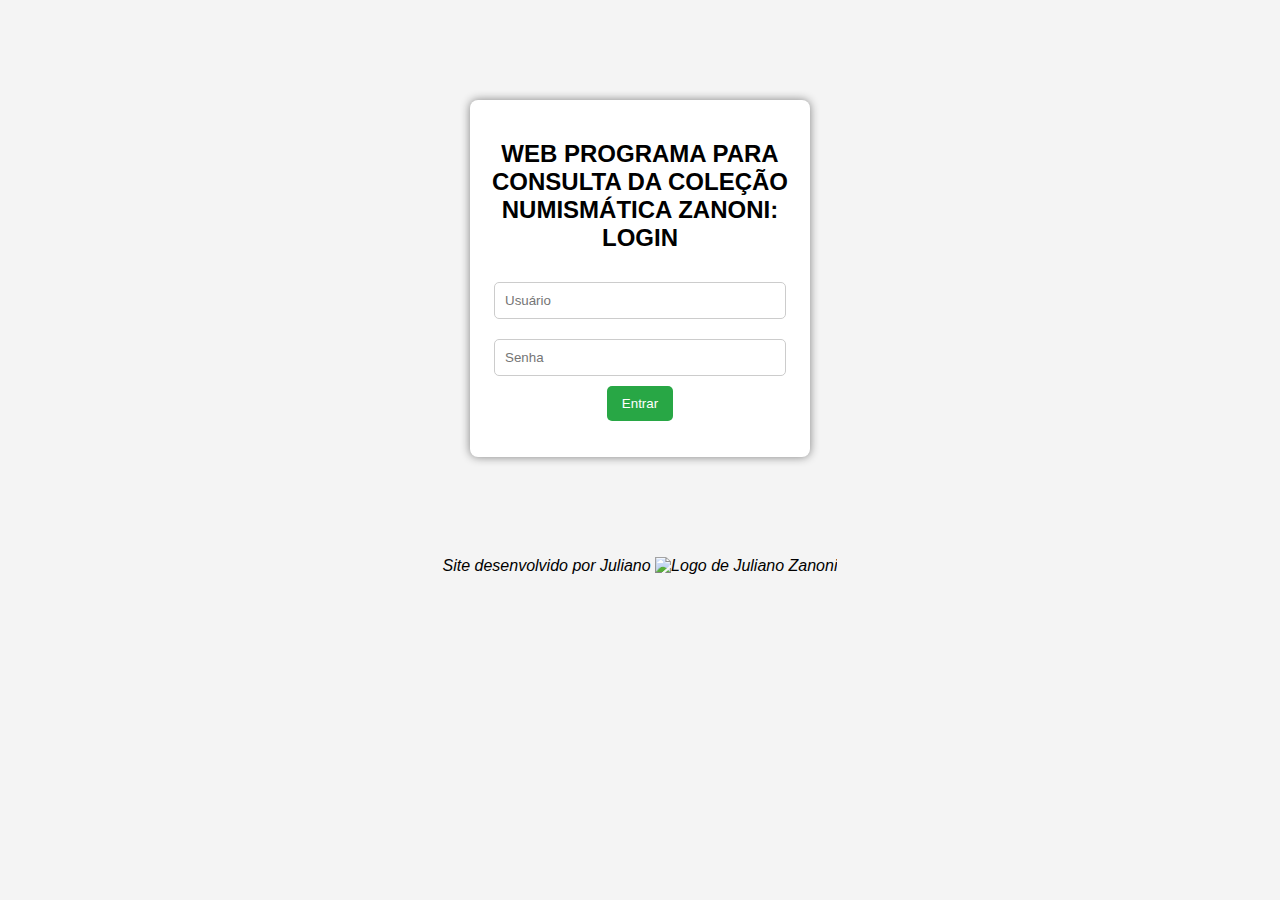
==== index.html @ 9f135c0a "Add files via upload" ====
<!DOCTYPE html>
<html lang="pt-BR">
<head>
    <meta charset="UTF-8">
    <meta name="viewport" content="width=device-width, initial-scale=1.0">
    <title>COLEÇÃO NUMISMÁTICA ZANONI: AMBIENTE DE LOGIN.</title>
    <link rel="stylesheet" href="style.css">
</head>
<body>
    <div class="login-container">
        <h2>WEB PROGRAMA PARA CONSULTA DA COLEÇÃO NUMISMÁTICA ZANONI: LOGIN</h2>
        <input type="text" id="username" placeholder="Usuário">
        <input type="password" id="password" placeholder="Senha">
        <button onclick="login()">Entrar</button>
        <p id="error-message"></p>
    </div>

    <script src="script.js"></script>

    <center>
        <i>
        <footer>
            <p>Site desenvolvido por Juliano <img src="https://d1yei2z3i6k35z.cloudfront.net/6946809/65e45ac72773e_zanoni.1.png" alt="Logo de Juliano Zanoni"></p>
        </footer>
        </i>
    </center>

</body>
</html>
---- style.css ----
body {
    font-family: Arial, sans-serif;
    text-align: center;
    background-color: #f4f4f4;
    margin: 0;
    padding: 0;
}

.login-container, .container {
    background: white;
    width: 300px;
    margin: 100px auto;
    padding: 20px;
    border-radius: 8px;
    box-shadow: 0px 0px 10px gray;
}

input {
    width: 90%;
    padding: 10px;
    margin: 10px 0;
    border: 1px solid #ccc;
    border-radius: 5px;
}

button {
    background-color: #28a745;
    color: white;
    border: none;
    padding: 10px 15px;
    cursor: pointer;
    border-radius: 5px;
}

button:hover {
    background-color: #218838;
}

#error-message {
    color: red;
}

table {
    width: 100%;
    border-collapse: collapse;
    margin-top: 20px;
}

th, td {
    border: 1px solid black;
    padding: 8px;
}
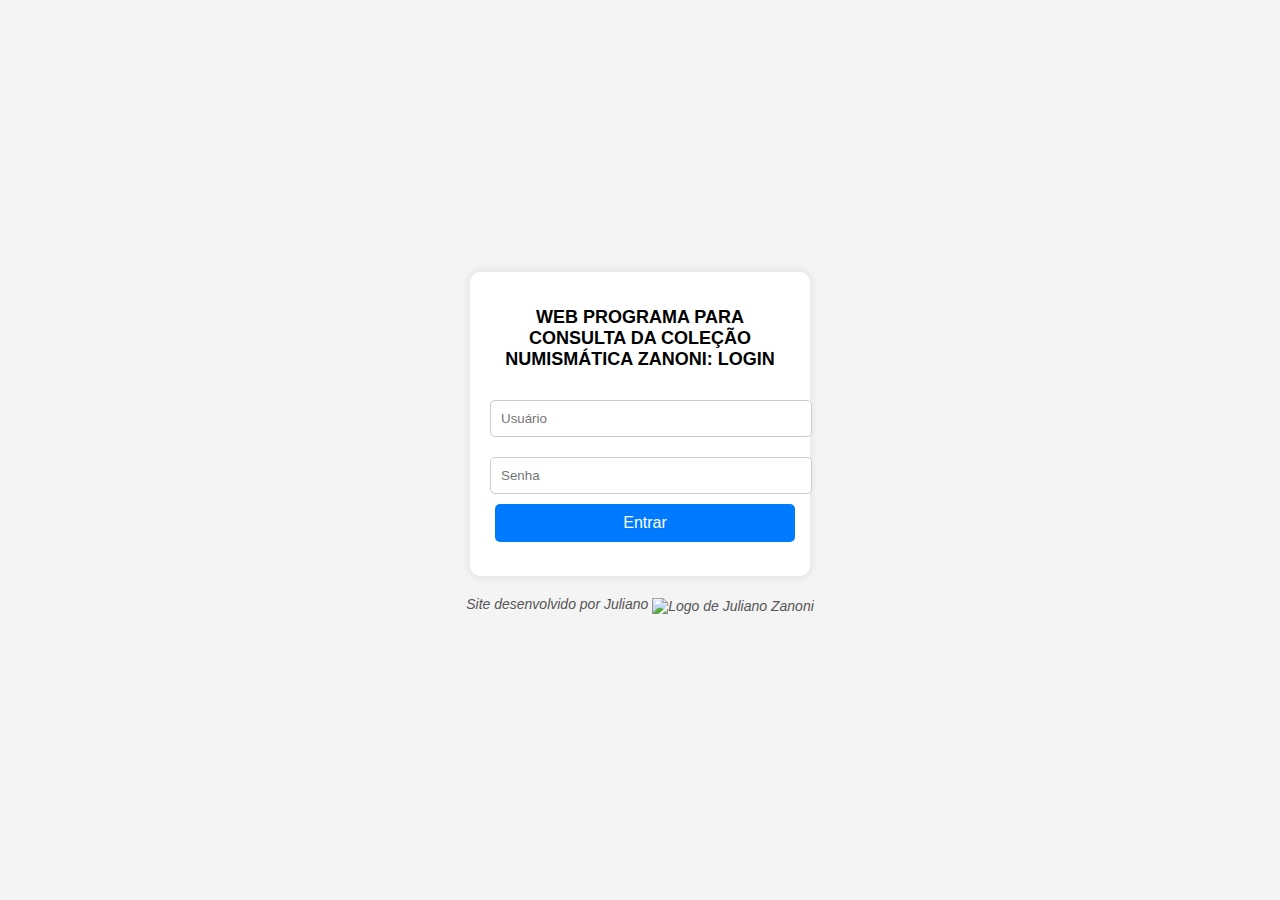
==== commit 8b4c8eac: "Update index.html" ====
--- a/index.html
+++ b/index.html
@@ -5,6 +5,81 @@
     <meta name="viewport" content="width=device-width, initial-scale=1.0">
     <title>COLEÇÃO NUMISMÁTICA ZANONI: AMBIENTE DE LOGIN.</title>
     <link rel="stylesheet" href="style.css">
+
+    <style>
+
+/* Estilos gerais */
+body {
+    font-family: Arial, sans-serif;
+    background-color: #f4f4f4;
+    display: flex;
+    justify-content: center;
+    align-items: center;
+    height: 100vh;
+    margin: 0;
+    flex-direction: column;
+}
+
+/* Container do login */
+.login-container {
+    background-color: white;
+    padding: 20px;
+    border-radius: 10px;
+    box-shadow: 0 0 10px rgba(0, 0, 0, 0.1);
+    text-align: center;
+    width: 300px;
+}
+
+.login-container h2 {
+    font-size: 18px;
+    margin-bottom: 20px;
+}
+
+input {
+    width: 100%;
+    padding: 10px;
+    margin: 10px 0;
+    border: 1px solid #ccc;
+    border-radius: 5px;
+}
+
+button {
+    width: 100%;
+    padding: 10px;
+    background-color: #007bff;
+    color: white;
+    border: none;
+    border-radius: 5px;
+    cursor: pointer;
+    font-size: 16px;
+}
+
+button:hover {
+    background-color: #0056b3;
+}
+
+#error-message {
+    color: red;
+    font-size: 14px;
+    margin-top: 10px;
+}
+
+/* Estilos do rodapé */
+footer {
+    margin-top: 20px;
+    font-size: 14px;
+    color: #555;
+}
+
+footer img {
+    width: 20px;
+    height: auto;
+    vertical-align: middle;
+}
+
+        
+    </style>
+
 </head>
 <body>
     <div class="login-container">
--- a/style.css
+++ b/style.css
@@ -1,52 +1,40 @@
+/* styles.css */
 body {
-    font-family: Arial, sans-serif;
-    text-align: center;
-    background-color: #f4f4f4;
-    margin: 0;
-    padding: 0;
+  font-family: Arial, sans-serif;
 }
 
-.login-container, .container {
-    background: white;
-    width: 300px;
-    margin: 100px auto;
-    padding: 20px;
-    border-radius: 8px;
-    box-shadow: 0px 0px 10px gray;
+h1 {
+  text-align: center;
 }
 
-input {
-    width: 90%;
-    padding: 10px;
-    margin: 10px 0;
-    border: 1px solid #ccc;
-    border-radius: 5px;
+form {
+  display: flex;
+  justify-content: center;
+  margin: 20px 0;
 }
 
-button {
-    background-color: #28a745;
-    color: white;
-    border: none;
-    padding: 10px 15px;
-    cursor: pointer;
-    border-radius: 5px;
+label, input, button {
+  margin: 0 5px;
 }
 
-button:hover {
-    background-color: #218838;
-}
-
-#error-message {
-    color: red;
+#results {
+  display: flex;
+  justify-content: center;
 }
 
 table {
-    width: 100%;
-    border-collapse: collapse;
-    margin-top: 20px;
+  border-collapse: collapse;
+  width: 80%;
+  margin-top: 20px;
 }
 
 th, td {
-    border: 1px solid black;
-    padding: 8px;
+  border: 1px solid #ddd;
+  padding: 8px;
 }
+
+th {
+  background-color: #f2f2f2;
+  text-align: left;
+}
+
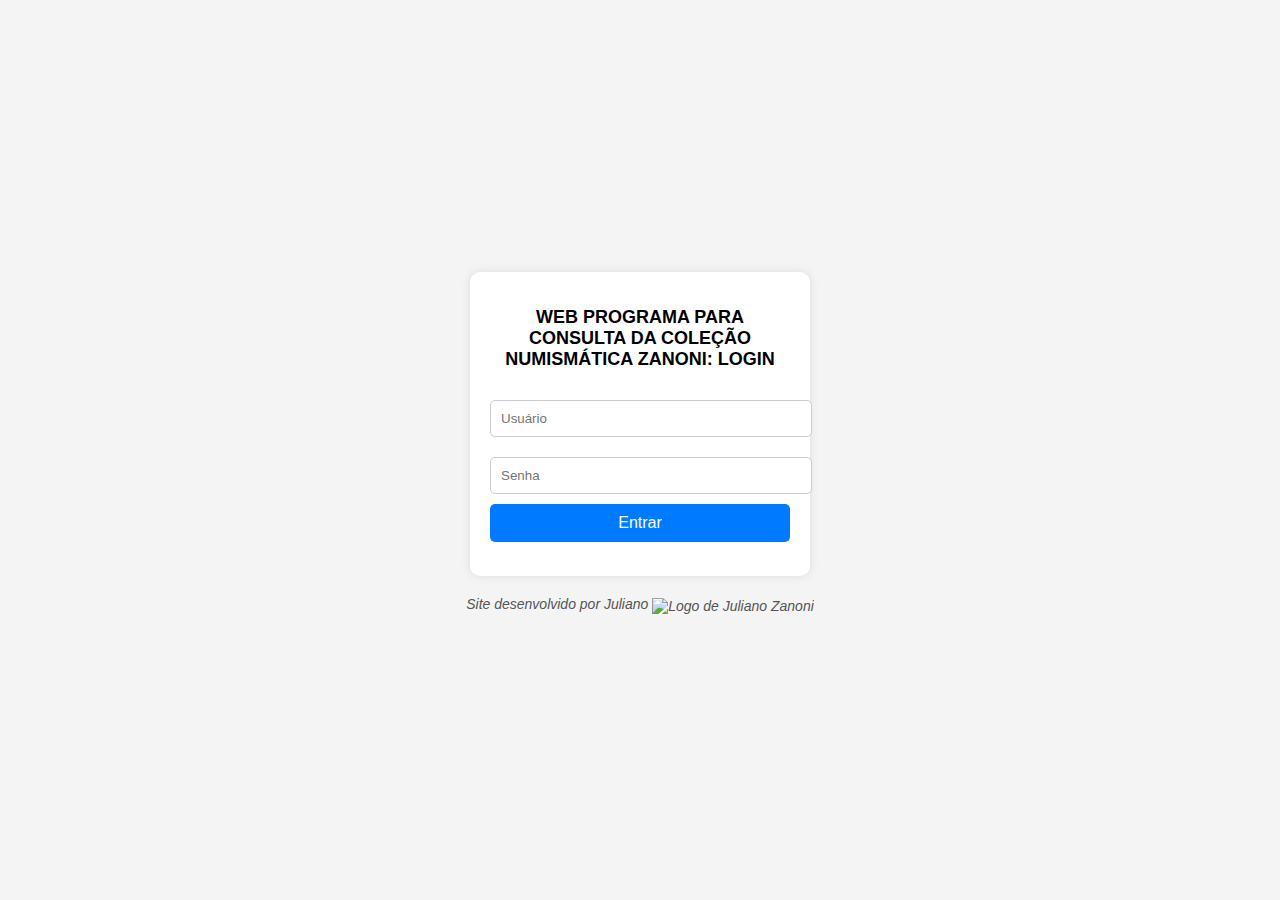
==== commit 5a316357: "Update index.html" ====
--- a/index.html
+++ b/index.html
@@ -4,7 +4,6 @@
     <meta charset="UTF-8">
     <meta name="viewport" content="width=device-width, initial-scale=1.0">
     <title>COLEÇÃO NUMISMÁTICA ZANONI: AMBIENTE DE LOGIN.</title>
-    <link rel="stylesheet" href="style.css">
 
     <style>
 
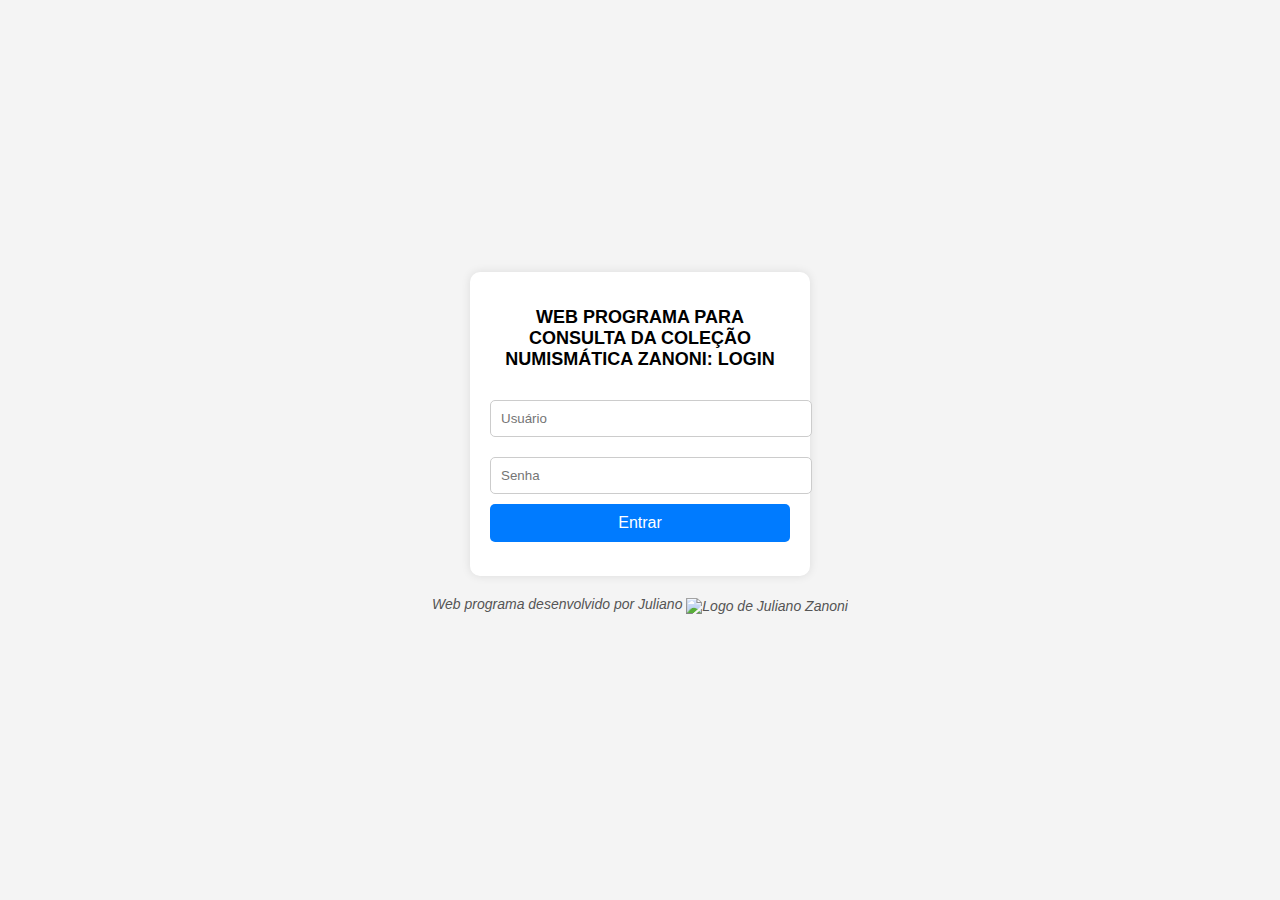
==== commit a2a355c9: "Add files via upload" ====
--- a/index.html
+++ b/index.html
@@ -4,8 +4,8 @@
     <meta charset="UTF-8">
     <meta name="viewport" content="width=device-width, initial-scale=1.0">
     <title>COLEÇÃO NUMISMÁTICA ZANONI: AMBIENTE DE LOGIN.</title>
-
-    <style>
+    
+<style>
 
 /* Estilos gerais */
 body {
@@ -71,13 +71,14 @@
 }
 
 footer img {
-    width: 20px;
-    height: auto;
+    width: 100px; /* Aumente este valor conforme necessário */
+    height: auto; /* Mantém a proporção original */
     vertical-align: middle;
 }
 
-        
-    </style>
+
+</style>
+
 
 </head>
 <body>
@@ -94,7 +95,7 @@
     <center>
         <i>
         <footer>
-            <p>Site desenvolvido por Juliano <img src="https://d1yei2z3i6k35z.cloudfront.net/6946809/65e45ac72773e_zanoni.1.png" alt="Logo de Juliano Zanoni"></p>
+            <p>Web programa desenvolvido por Juliano <img src="https://d1yei2z3i6k35z.cloudfront.net/6946809/65e45ac72773e_zanoni.1.png" alt="Logo de Juliano Zanoni"></p>
         </footer>
         </i>
     </center>
